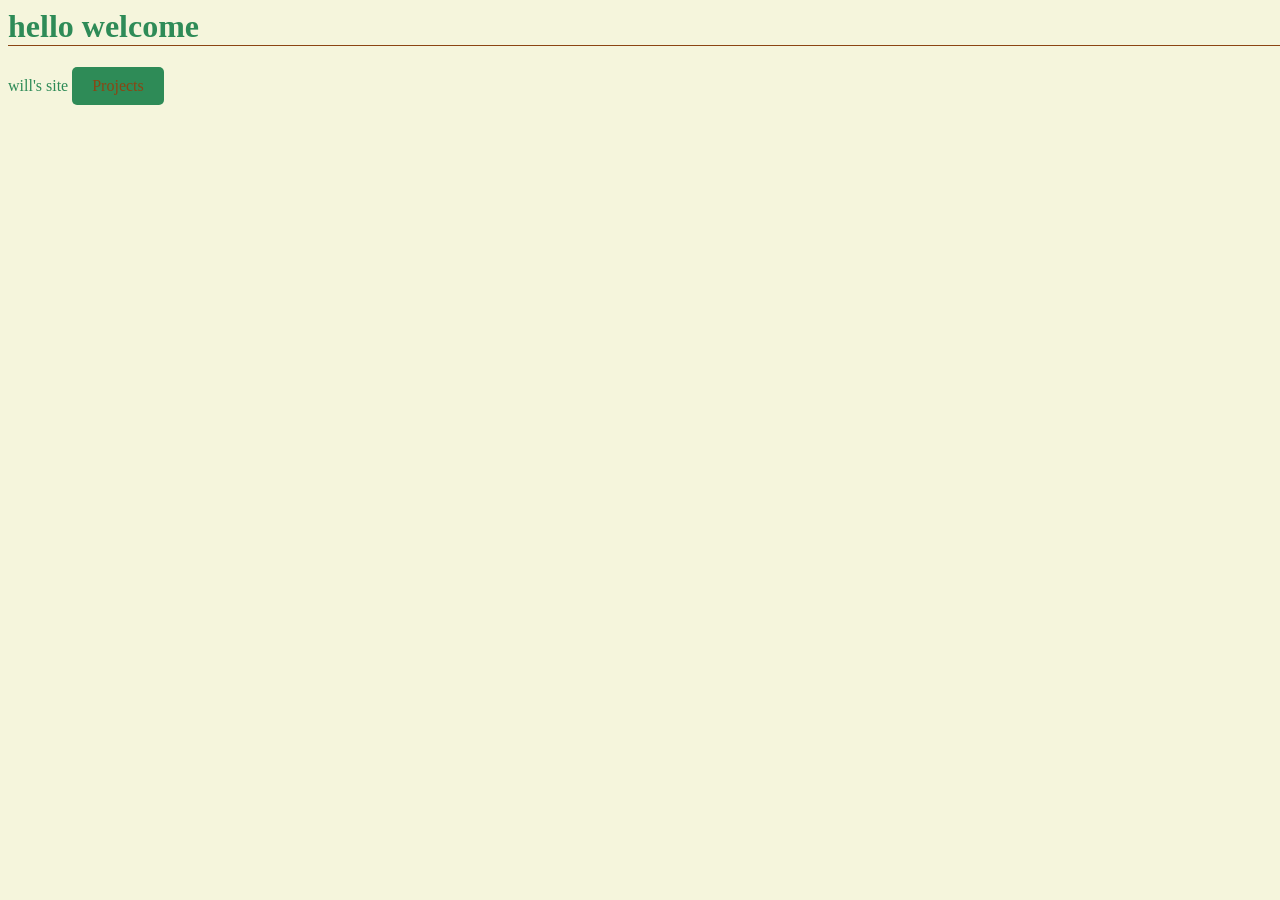
==== index.html @ 6460e530 "projects" ====
<html>
<head>
    <meta charset="UTF-8">
    <title>wills site</title>
    <link rel="stylesheet" href="index.css">
    <link rel="icon" type="image/ico" href="./images/favicon.ico">
</head>
<body>
    <h1>hello welcome</h1>
    <h7>will's site</h7>
    <a href="/projects">Projects</a>
</body>
</html>
---- index.css ----
body {
    background-color: beige;
    color: seagreen;
}

h1 {
    border-bottom: 1px solid saddlebrown;
    width: 100vw;
}
a {
  display: inline-block;
  padding: 10px 20px;
  background-color: seagreen;
  color: saddlebrown;
  text-decoration: none;
  border-radius: 5px;
  text-align: center;
}
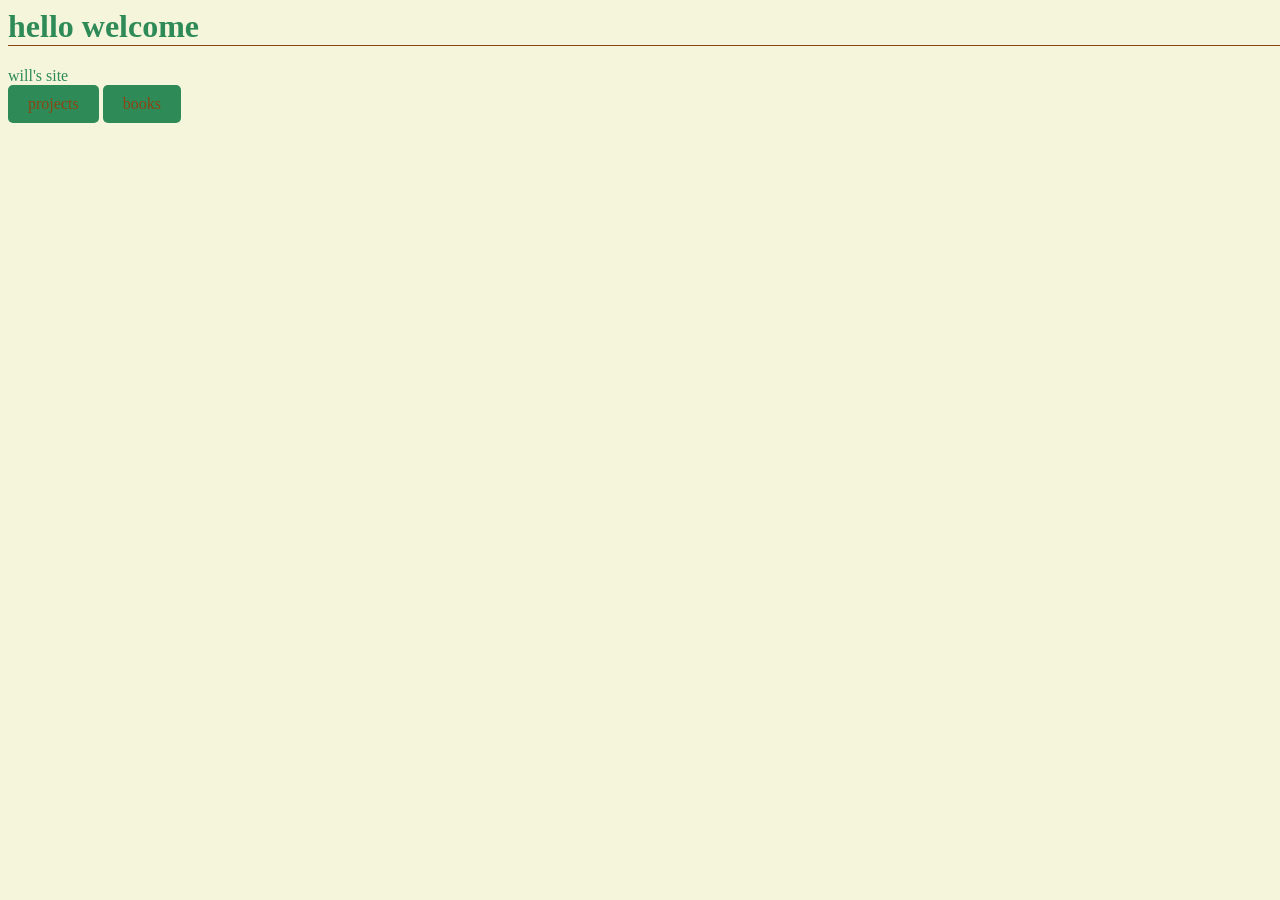
==== commit 24fa3106: "books" ====
--- a/index.html
+++ b/index.html
@@ -8,6 +8,9 @@
 <body>
     <h1>hello welcome</h1>
     <h7>will's site</h7>
-    <a href="/projects">Projects</a>
+    <div class="button-container">
+        <a href="/projects">projects</a>
+        <a href="/books">books</a>
+    </div>
 </body>
 </html>
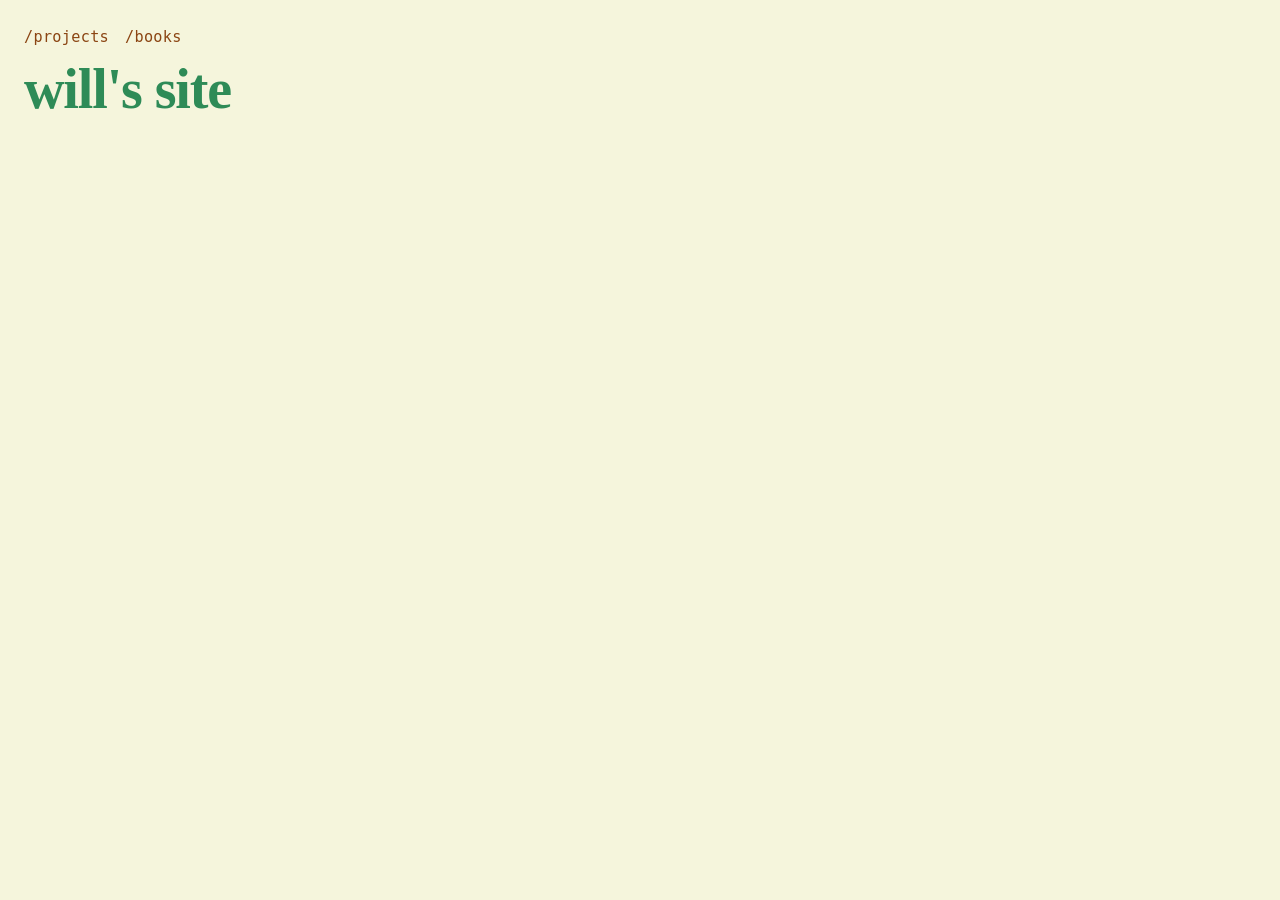
==== commit bca3a97e: "restyle & books" ====
--- a/index.html
+++ b/index.html
@@ -6,11 +6,12 @@
     <link rel="icon" type="image/ico" href="./images/favicon.ico">
 </head>
 <body>
-    <h1>hello welcome</h1>
-    <h7>will's site</h7>
-    <div class="button-container">
-        <a href="/projects">projects</a>
-        <a href="/books">books</a>
-    </div>
+    <header class="page-header">
+        <nav class="page-nav">
+            <a href="/projects">/projects</a>
+            <a href="/books">/books</a>
+        </nav>
+        <h1>will's site</h1>
+    </header>
 </body>
 </html>
--- a/index.css
+++ b/index.css
@@ -1,18 +1,57 @@
 body {
     background-color: beige;
     color: seagreen;
+    display: flex;
+    flex-direction: column;
+    align-items: stretch;
+    margin: 0;
+    min-height: 100vh;
 }
 
-h1 {
-    border-bottom: 1px solid saddlebrown;
-    width: 100vw;
+.page-header {
+    display: flex;
+    flex-direction: column;
+    align-items: flex-start;
+    gap: 0.75rem;
+    padding: 1.75rem 1.5rem 1rem;
+    width: 100%;
+    box-sizing: border-box;
 }
-a {
-  display: inline-block;
-  padding: 10px 20px;
-  background-color: seagreen;
-  color: saddlebrown;
-  text-decoration: none;
-  border-radius: 5px;
-  text-align: center;
+
+.page-header h1 {
+    margin: 0;
+    width: auto;
+    border-bottom: none;
+    font-family: Georgia, "Times New Roman", serif;
+    font-size: clamp(2.5rem, 6vw, 3.5rem);
+    font-weight: 700;
+    letter-spacing: -0.02em;
+    line-height: 1.1;
+    color: seagreen;
 }
+
+.page-nav {
+    display: flex;
+    flex-wrap: wrap;
+    gap: 1rem;
+}
+
+.page-nav a {
+    display: inline-block;
+    padding: 0;
+    background: none;
+    border-radius: 0;
+    font-family: ui-monospace, "Cascadia Code", "Source Code Pro", Menlo, monospace;
+    font-size: 0.95rem;
+    letter-spacing: 0.02em;
+    color: saddlebrown;
+    text-decoration: none;
+    border-bottom: 1px solid transparent;
+    transition: color 0.2s ease, border-color 0.2s ease;
+}
+
+.page-nav a:hover {
+    background: none;
+    color: seagreen;
+    border-bottom-color: seagreen;
+}
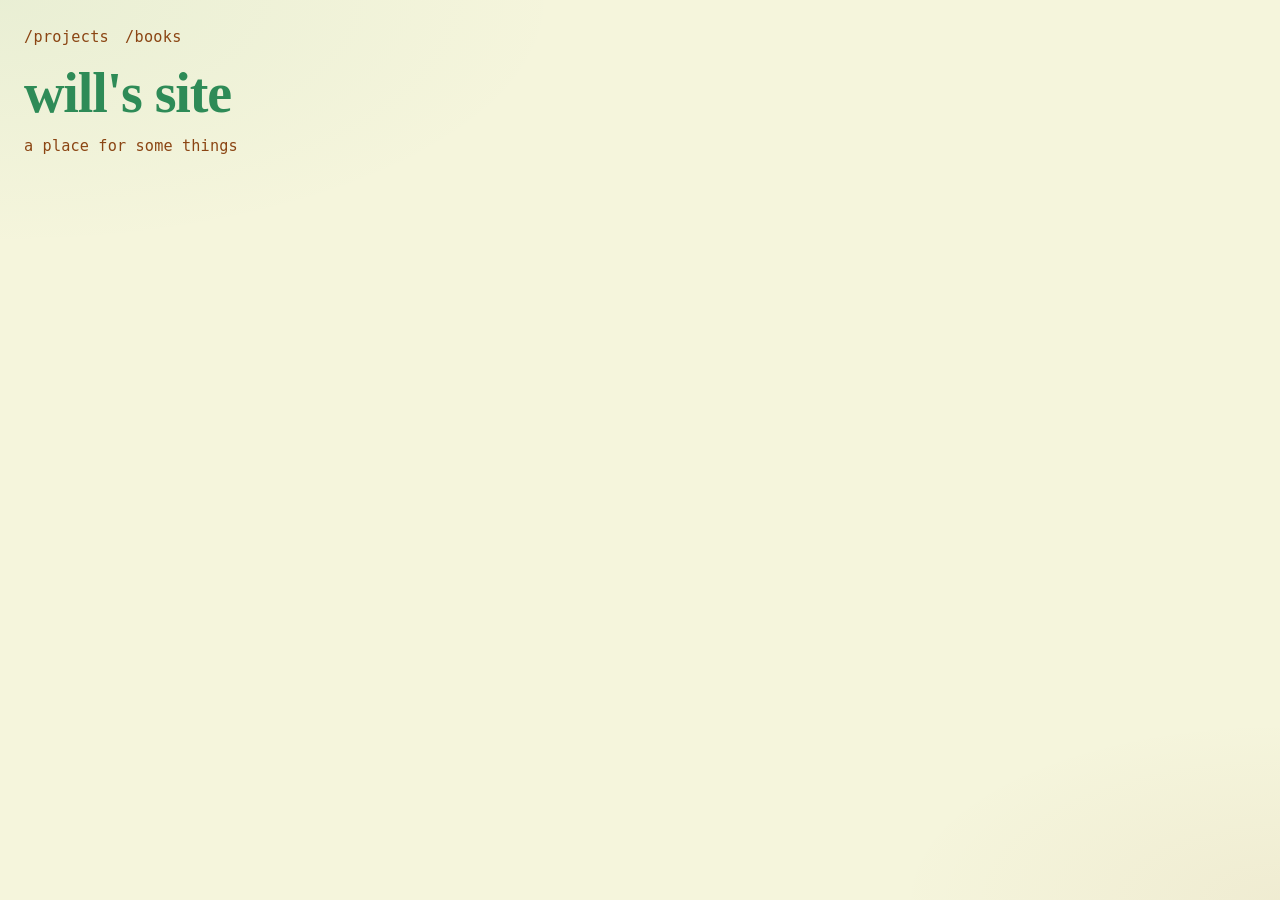
==== commit e0d3cd96: "changed some styling" ====
--- a/index.html
+++ b/index.html
@@ -1,7 +1,8 @@
-<html>
+<html lang="en">
 <head>
     <meta charset="UTF-8">
-    <title>wills site</title>
+    <meta name="viewport" content="width=device-width, initial-scale=1">
+    <title>will's site</title>
     <link rel="stylesheet" href="index.css">
     <link rel="icon" type="image/ico" href="./images/favicon.ico">
 </head>
@@ -12,6 +13,7 @@
             <a href="/books">/books</a>
         </nav>
         <h1>will's site</h1>
+        <h3>a place for some things</h3>
     </header>
 </body>
 </html>
--- a/index.css
+++ b/index.css
@@ -1,57 +1,101 @@
+:root {
+    --bg: beige;
+    --bg-soft: #f0ead6;
+    --ink: seagreen;
+    --link: saddlebrown;
+    --link-hover: seagreen;
+}
+
+* {
+    box-sizing: border-box;
+}
+
 body {
-    background-color: beige;
-    color: seagreen;
+    margin: 0;
+    min-height: 100vh;
     display: flex;
     flex-direction: column;
     align-items: stretch;
-    margin: 0;
-    min-height: 100vh;
+    background:
+        radial-gradient(ellipse 80% 50% at 0% 0%, rgba(46, 139, 87, 0.06), transparent 55%),
+        radial-gradient(ellipse 60% 40% at 100% 100%, rgba(139, 69, 19, 0.05), transparent 50%),
+        var(--bg);
+    color: var(--ink);
+    font-family: Georgia, "Times New Roman", serif;
 }
 
 .page-header {
     display: flex;
     flex-direction: column;
     align-items: flex-start;
-    gap: 0.75rem;
+    gap: 0.65rem;
     padding: 1.75rem 1.5rem 1rem;
     width: 100%;
-    box-sizing: border-box;
 }
 
 .page-header h1 {
     margin: 0;
-    width: auto;
-    border-bottom: none;
-    font-family: Georgia, "Times New Roman", serif;
     font-size: clamp(2.5rem, 6vw, 3.5rem);
     font-weight: 700;
     letter-spacing: -0.02em;
     line-height: 1.1;
-    color: seagreen;
+    color: var(--ink);
+    animation: rise 0.55s ease both;
+}
+
+.page-header h3 {
+    margin: 0;
+    max-width: 28rem;
+    font-family: ui-monospace, "Cascadia Code", "Source Code Pro", Menlo, monospace;
+    font-size: 0.95rem;
+    font-weight: 400;
+    letter-spacing: 0.01em;
+    line-height: 1.45;
+    color: var(--link);
+    opacity: 0.9;
+    animation: rise 0.55s ease 0.08s both;
 }
 
 .page-nav {
     display: flex;
     flex-wrap: wrap;
     gap: 1rem;
+    margin-bottom: 0.35rem;
+    animation: rise 0.55s ease both;
 }
 
 .page-nav a {
     display: inline-block;
     padding: 0;
-    background: none;
-    border-radius: 0;
     font-family: ui-monospace, "Cascadia Code", "Source Code Pro", Menlo, monospace;
     font-size: 0.95rem;
     letter-spacing: 0.02em;
-    color: saddlebrown;
+    color: var(--link);
     text-decoration: none;
     border-bottom: 1px solid transparent;
     transition: color 0.2s ease, border-color 0.2s ease;
 }
 
 .page-nav a:hover {
-    background: none;
-    color: seagreen;
-    border-bottom-color: seagreen;
+    color: var(--link-hover);
+    border-bottom-color: var(--link-hover);
 }
+
+@keyframes rise {
+    from {
+        opacity: 0;
+        transform: translateY(0.4rem);
+    }
+    to {
+        opacity: 1;
+        transform: translateY(0);
+    }
+}
+
+@media (prefers-reduced-motion: reduce) {
+    .page-header h1,
+    .page-header h3,
+    .page-nav {
+        animation: none;
+    }
+}
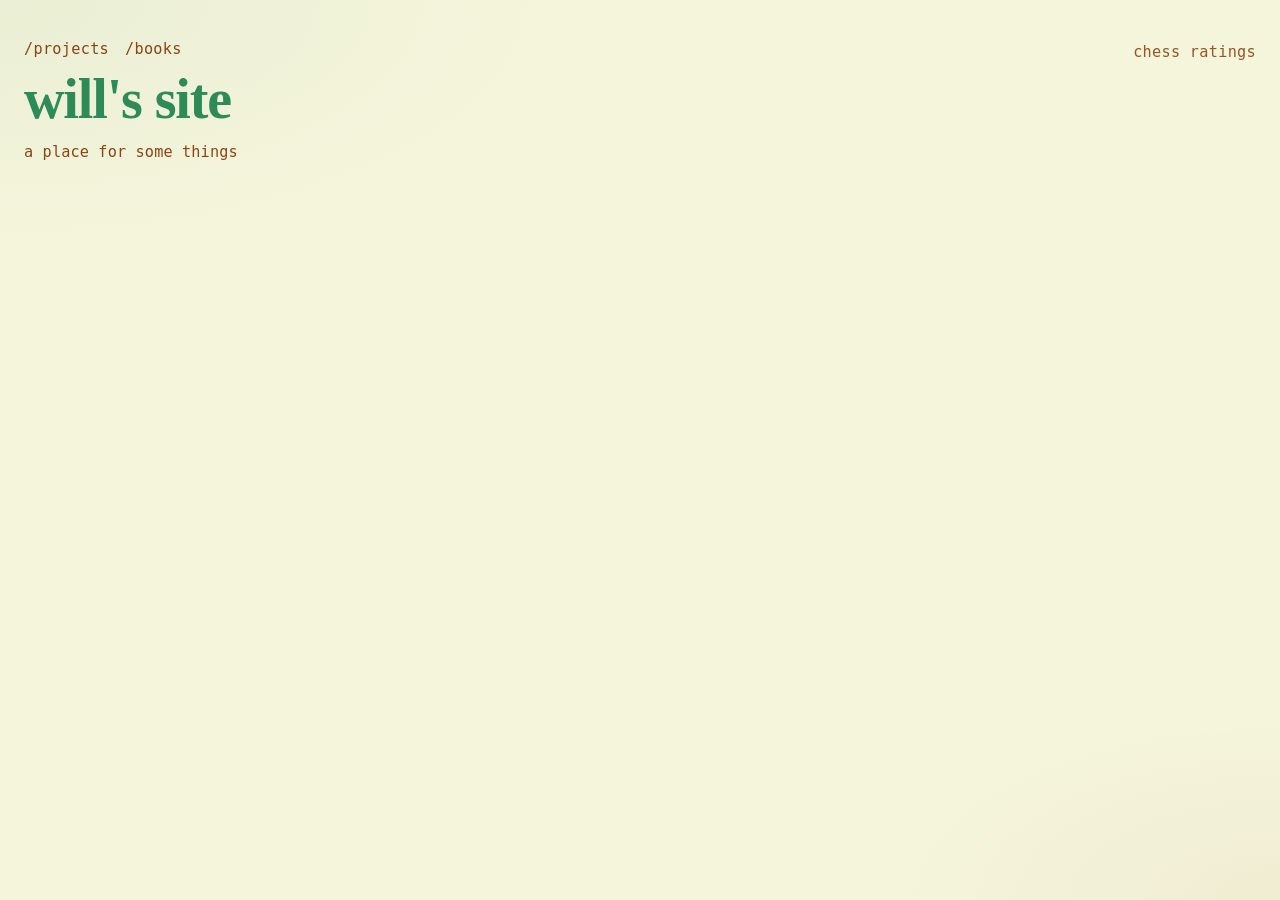
==== commit 58a1fdb6: "add chess rating" ====
--- a/index.html
+++ b/index.html
@@ -5,15 +5,30 @@
     <title>will's site</title>
     <link rel="stylesheet" href="index.css">
     <link rel="icon" type="image/ico" href="./images/favicon.ico">
+    <script type="module" src="./chess.js"></script>
 </head>
 <body>
     <header class="page-header">
-        <nav class="page-nav">
-            <a href="/projects">/projects</a>
-            <a href="/books">/books</a>
-        </nav>
-        <h1>will's site</h1>
-        <h3>a place for some things</h3>
+        <div class="header-main">
+            <div class="header-left">
+                <nav class="page-nav">
+                    <a href="/projects">/projects</a>
+                    <a href="/books">/books</a>
+                </nav>
+                <h1>will's site</h1>
+                <h3>a place for some things</h3>
+            </div>
+            <div class="header-right">
+                <div class="chess-ratings">
+                    <div class="chess-ratings-title">chess ratings</div>
+                    <div class="chess-ratings-list">
+                        <span class="rapid-rating"></span>
+                        <span class="blitz-rating"></span>
+                        <span class="bullet-rating"></span>
+                    </div>
+                </div>
+            </div>
+        </div>
     </header>
 </body>
 </html>
--- a/index.css
+++ b/index.css
@@ -27,10 +27,30 @@
 .page-header {
     display: flex;
     flex-direction: column;
+    padding: 2.5rem 1.5rem 1.5rem;
+    width: 100%;
+}
+
+.header-main {
+    display: flex;
+    justify-content: space-between;
+    align-items: flex-start;
+    gap: 2rem;
+    width: 100%;
+}
+
+.header-left {
+    display: flex;
+    flex-direction: column;
     align-items: flex-start;
     gap: 0.65rem;
-    padding: 1.75rem 1.5rem 1rem;
-    width: 100%;
+}
+
+.header-right {
+    display: flex;
+    flex-direction: column;
+    align-items: flex-end;
+    padding-top: 0.2rem;
 }
 
 .page-header h1 {
@@ -60,7 +80,7 @@
     display: flex;
     flex-wrap: wrap;
     gap: 1rem;
-    margin-bottom: 0.35rem;
+    margin-bottom: 0;
     animation: rise 0.55s ease both;
 }
 
@@ -81,6 +101,37 @@
     border-bottom-color: var(--link-hover);
 }
 
+.chess-ratings {
+    display: flex;
+    flex-direction: column;
+    align-items: flex-end;
+    font-family: ui-monospace, "Cascadia Code", "Source Code Pro", Menlo, monospace;
+    font-size: 0.95rem;
+    letter-spacing: 0.02em;
+    animation: rise 0.55s ease 0.04s both;
+}
+
+.chess-ratings-title {
+    color: var(--link);
+    margin-bottom: 0.25rem;
+    opacity: 0.9;
+}
+
+.chess-ratings-list {
+    display: flex;
+    flex-direction: column;
+    align-items: flex-end;
+    gap: 0.15rem;
+}
+
+.chess-ratings-list span:nth-child(odd) {
+    color: var(--ink);
+}
+
+.chess-ratings-list span:nth-child(even) {
+    color: var(--link);
+}
+
 @keyframes rise {
     from {
         opacity: 0;
@@ -95,7 +146,8 @@
 @media (prefers-reduced-motion: reduce) {
     .page-header h1,
     .page-header h3,
-    .page-nav {
+    .page-nav,
+    .chess-ratings {
         animation: none;
     }
 }
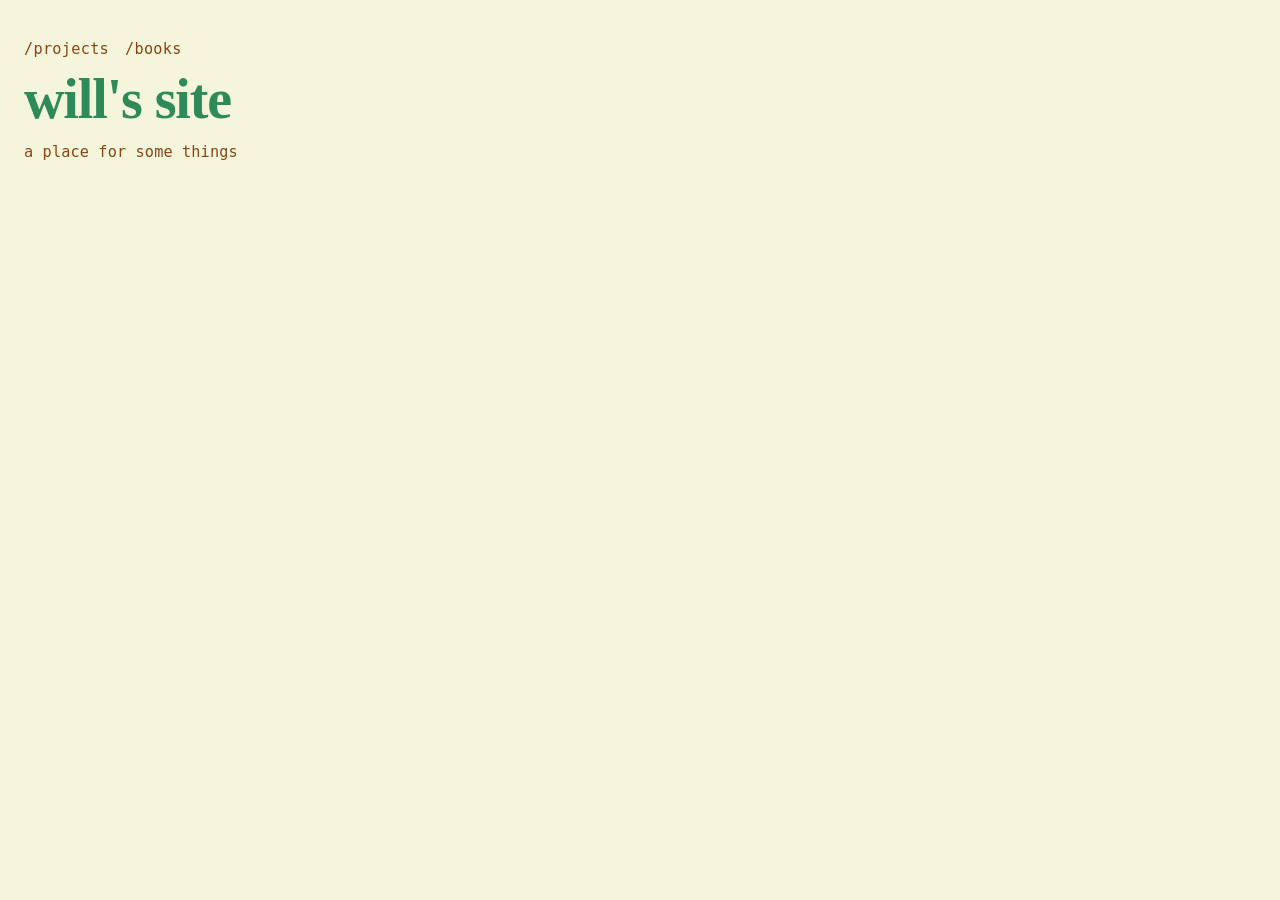
==== commit 0e4ae36c: "moved chess stuff" ====
--- a/index.html
+++ b/index.html
@@ -5,7 +5,6 @@
     <title>will's site</title>
     <link rel="stylesheet" href="index.css">
     <link rel="icon" type="image/ico" href="./images/favicon.ico">
-    <script type="module" src="./chess.js"></script>
 </head>
 <body>
     <header class="page-header">
@@ -18,16 +17,6 @@
                 <h1>will's site</h1>
                 <h3>a place for some things</h3>
             </div>
-            <div class="header-right">
-                <div class="chess-ratings">
-                    <div class="chess-ratings-title">chess ratings</div>
-                    <div class="chess-ratings-list">
-                        <span class="rapid-rating"></span>
-                        <span class="blitz-rating"></span>
-                        <span class="bullet-rating"></span>
-                    </div>
-                </div>
-            </div>
         </div>
     </header>
 </body>
--- a/index.css
+++ b/index.css
@@ -16,10 +16,7 @@
     display: flex;
     flex-direction: column;
     align-items: stretch;
-    background:
-        radial-gradient(ellipse 80% 50% at 0% 0%, rgba(46, 139, 87, 0.06), transparent 55%),
-        radial-gradient(ellipse 60% 40% at 100% 100%, rgba(139, 69, 19, 0.05), transparent 50%),
-        var(--bg);
+    background: var(--bg);
     color: var(--ink);
     font-family: Georgia, "Times New Roman", serif;
 }
@@ -44,13 +41,6 @@
     flex-direction: column;
     align-items: flex-start;
     gap: 0.65rem;
-}
-
-.header-right {
-    display: flex;
-    flex-direction: column;
-    align-items: flex-end;
-    padding-top: 0.2rem;
 }
 
 .page-header h1 {
@@ -101,37 +91,6 @@
     border-bottom-color: var(--link-hover);
 }
 
-.chess-ratings {
-    display: flex;
-    flex-direction: column;
-    align-items: flex-end;
-    font-family: ui-monospace, "Cascadia Code", "Source Code Pro", Menlo, monospace;
-    font-size: 0.95rem;
-    letter-spacing: 0.02em;
-    animation: rise 0.55s ease 0.04s both;
-}
-
-.chess-ratings-title {
-    color: var(--link);
-    margin-bottom: 0.25rem;
-    opacity: 0.9;
-}
-
-.chess-ratings-list {
-    display: flex;
-    flex-direction: column;
-    align-items: flex-end;
-    gap: 0.15rem;
-}
-
-.chess-ratings-list span:nth-child(odd) {
-    color: var(--ink);
-}
-
-.chess-ratings-list span:nth-child(even) {
-    color: var(--link);
-}
-
 @keyframes rise {
     from {
         opacity: 0;
@@ -146,8 +105,7 @@
 @media (prefers-reduced-motion: reduce) {
     .page-header h1,
     .page-header h3,
-    .page-nav,
-    .chess-ratings {
+    .page-nav {
         animation: none;
     }
 }
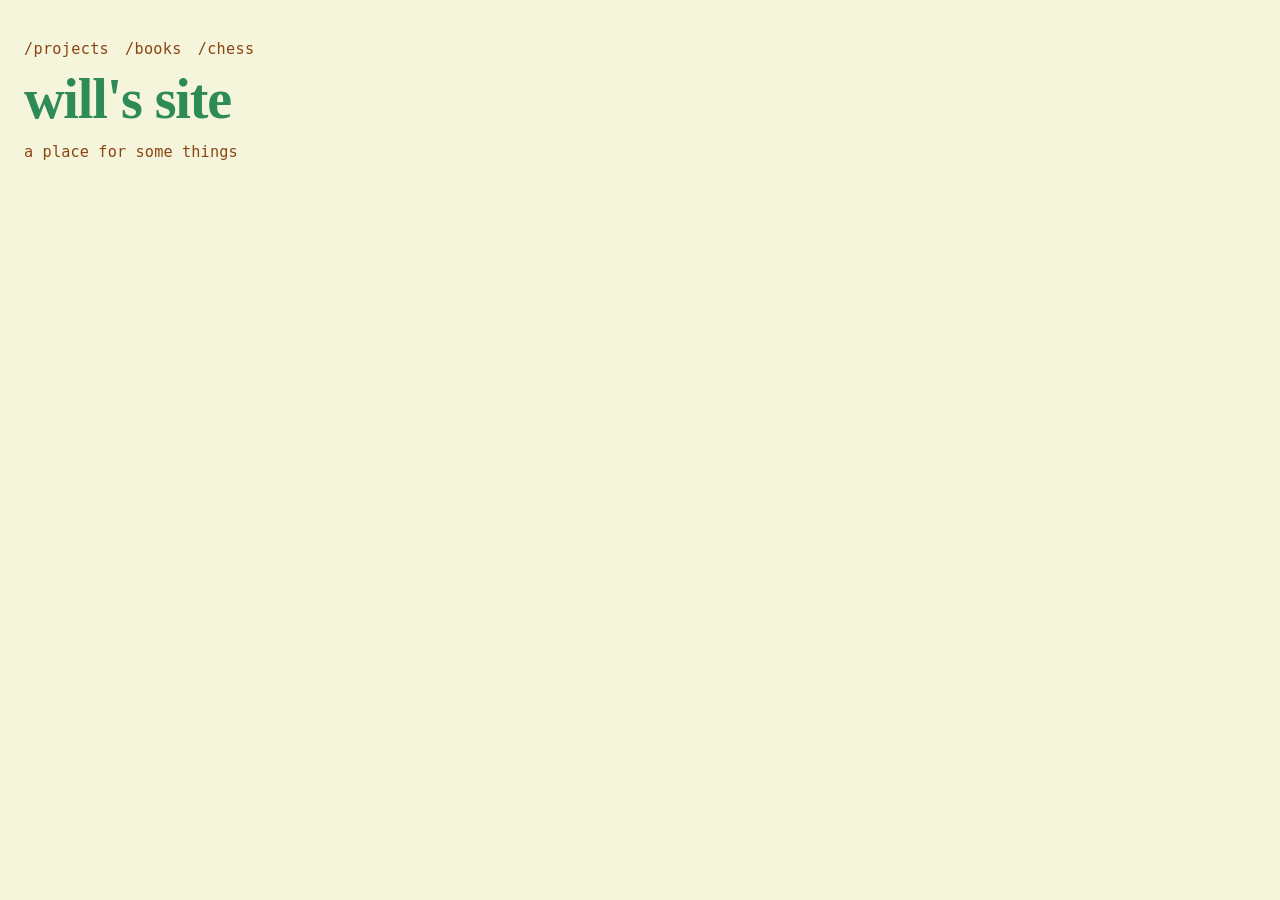
==== commit bb65450c: "add chess history" ====
--- a/index.html
+++ b/index.html
@@ -4,7 +4,7 @@
     <meta name="viewport" content="width=device-width, initial-scale=1">
     <title>will's site</title>
     <link rel="stylesheet" href="index.css">
-    <link rel="icon" type="image/ico" href="./images/favicon.ico">
+    <link rel="icon" type="image/ico" href="./favicon.ico">
 </head>
 <body>
     <header class="page-header">
@@ -13,6 +13,7 @@
                 <nav class="page-nav">
                     <a href="/projects">/projects</a>
                     <a href="/books">/books</a>
+                    <a href="/chess">/chess</a>
                 </nav>
                 <h1>will's site</h1>
                 <h3>a place for some things</h3>
